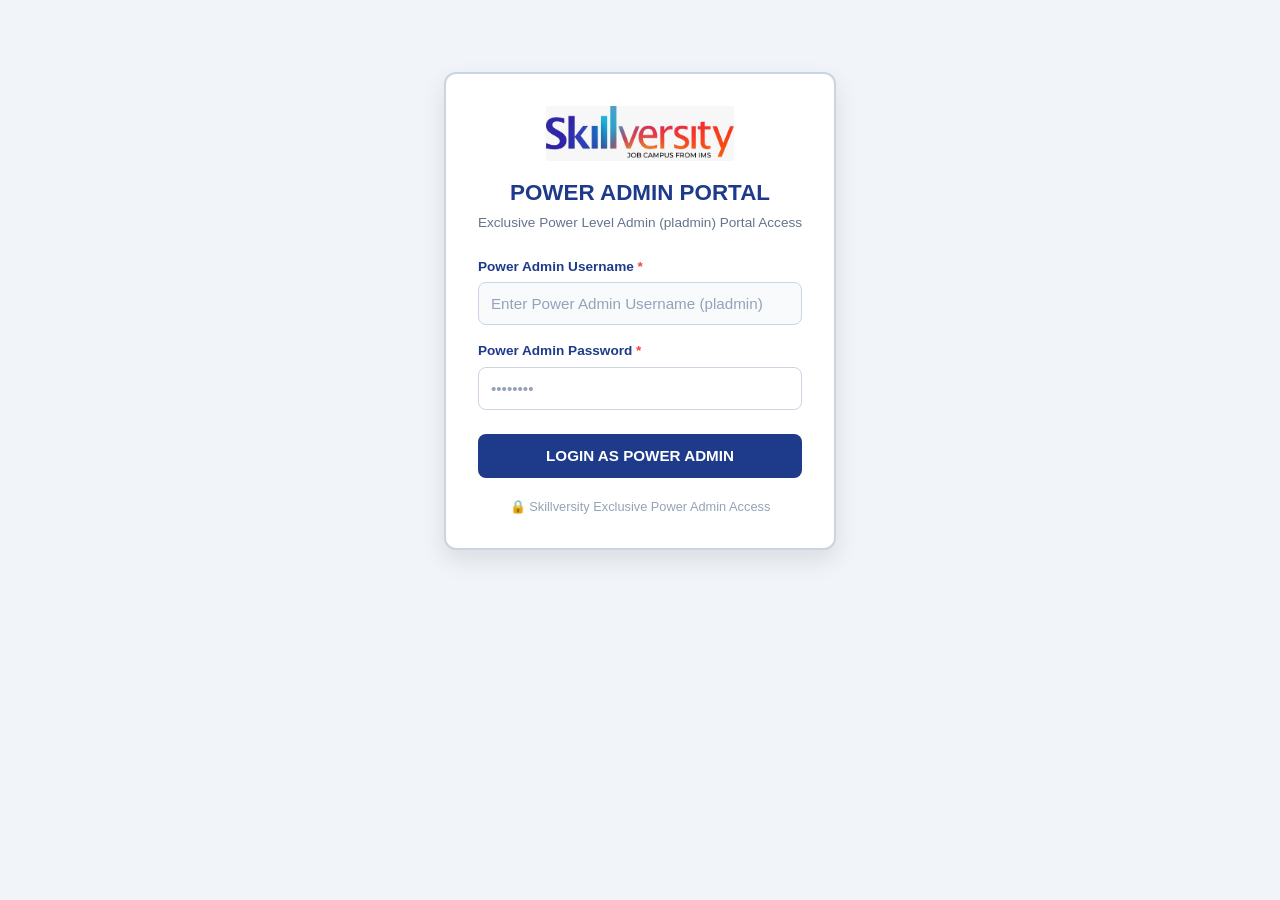
==== admin.html @ 4b5e261a "Add files via upload" ====
<!DOCTYPE html>
<html lang="en">
<head>
    <meta charset="UTF-8">
    <meta name="viewport" content="width=device-width, initial-scale=1.0">
    <title>Skillversity - Vercel Power Admin Portal</title>
    <link rel="icon" type="image/png" href="favicon.png">
    <link rel="stylesheet" href="index.css">
</head>
<body style="background: #F1F5F9; font-family: 'Segoe UI', Tahoma, Geneva, Verdana, sans-serif; min-height: 100vh; padding: 1.5rem; color: #0F172A; box-sizing: border-box;">

    <!-- 1. VERCEL ADMIN LOGIN PORTAL (EXCLUSIVE PLADMIN ACCESS) -->
    <div id="adminLoginCard" class="login-card" style="max-width: 440px; margin: 3rem auto; background: #FFFFFF; border-radius: 12px; padding: 2rem; box-shadow: 0 10px 25px rgba(0,0,0,0.1); border: 2px solid #CBD5E1;">
        <div class="login-header" style="text-align: center; margin-bottom: 1.5rem;">
            <img src="logo.png" alt="Skillversity Logo" style="max-height: 55px; width: auto; margin-bottom: 0.5rem;" onerror="this.style.display='none';">
            <h2 style="color: #1E3A8A; font-size: 1.4rem; font-weight: 800; margin: 0;">POWER ADMIN PORTAL</h2>
            <p style="color: #64748B; font-size: 0.85rem; margin-top: 0.2rem;">Exclusive Power Level Admin (pladmin) Portal Access</p>
        </div>

        <form id="adminLoginForm" class="login-form">
            <div class="field-group" style="margin-bottom: 1rem;">
                <label for="admin-user" style="display: block; font-size: 0.85rem; font-weight: 700; margin-bottom: 0.3rem;">Power Admin Username <span style="color:#EF4444">*</span></label>
                <input type="text" id="admin-user" placeholder="Enter Power Admin Username (pladmin)" style="width: 100%; padding: 0.75rem; border-radius: 8px; border: 1.5px solid #CBD5E1; font-size: 0.95rem; box-sizing: border-box;" required>
            </div>

            <div class="field-group" style="margin-bottom: 1.5rem;">
                <label for="admin-pass" style="display: block; font-size: 0.85rem; font-weight: 700; margin-bottom: 0.3rem;">Power Admin Password <span style="color:#EF4444">*</span></label>
                <input type="password" id="admin-pass" placeholder="••••••••" style="width: 100%; padding: 0.75rem; border-radius: 8px; border: 1.5px solid #CBD5E1; font-size: 0.95rem; box-sizing: border-box;" required>
                <div id="adminLoginError" style="display:none; color: #EF4444; font-size: 0.82rem; font-weight: 700; margin-top: 0.4rem;">⚠️ Incorrect Username or Password! Please enter correct Username and Password</div>
            </div>

            <button type="submit" style="width: 100%; background: #1E3A8A; color: white; border: none; padding: 0.85rem; border-radius: 8px; font-weight: 800; font-size: 0.95rem; cursor: pointer; transition: all 0.2s ease;">LOGIN AS POWER ADMIN</button>
        </form>

        <p style="text-align: center; margin-top: 1.2rem; font-size: 0.8rem; color: #94A3B8;">🔒 Skillversity Exclusive Power Admin Access</p>
    </div>

    <!-- 2. VERCEL ADMIN RECORDS TABLE DASHBOARD -->
    <div id="adminPortalContent" style="display: none; max-width: 1240px; margin: 0 auto; background: #FFFFFF; border-radius: 12px; padding: 2rem; box-shadow: 0 10px 25px rgba(0,0,0,0.08); border: 2px solid #CBD5E1;">
        
        <!-- Header & Nav -->
        <div style="display: flex; justify-content: space-between; align-items: center; border-bottom: 2.5px solid #1E3A8A; padding-bottom: 1rem; margin-bottom: 1.5rem; flex-wrap: wrap; gap: 1rem;">
            <div style="display: flex; align-items: center; gap: 1rem;">
                <img src="logo.png" alt="Skillversity Logo" style="max-height: 50px; width: auto;" onerror="this.style.display='none';">
                <div>
                    <h1 style="color: #1E3A8A; font-size: 1.5rem; font-weight: 800; margin: 0;">⚡ VERCEL ADMIN RECORDS DATABASE</h1>
                    <p style="color: #64748B; font-size: 0.85rem; margin: 0;">Logged in as: <span id="loggedUserDisplay" style="color: #2563EB; font-weight: 700;">pladmin (Power Admin)</span></p>
                </div>
            </div>
            <div style="display: flex; gap: 0.5rem; flex-wrap: wrap;">
                <button type="button" id="btnSyncSheet" style="background: #1E3A8A; color: white; border: none; padding: 0.6rem 1rem; border-radius: 8px; font-weight: 700; font-size: 0.85rem; cursor: pointer; display: inline-flex; align-items: center; gap: 0.4rem; transition: all 0.2s ease;">🔄 SYNC WITH SHEET</button>
                <a href="index.html" style="background: #3B82F6; color: white; text-decoration: none; padding: 0.6rem 1rem; border-radius: 8px; font-weight: 700; font-size: 0.85rem; display: inline-flex; align-items: center;">📝 FORM PORTAL</a>
                <button type="button" id="btnExportCSV" style="background: #10B981; color: white; border: none; padding: 0.6rem 1rem; border-radius: 8px; font-weight: 700; font-size: 0.85rem; cursor: pointer;">📥 EXPORT CSV</button>
                <button type="button" id="btnClearDB" style="background: #EF4444; color: white; border: none; padding: 0.6rem 1rem; border-radius: 8px; font-weight: 700; font-size: 0.85rem; cursor: pointer;">🗑️ CLEAR ALL</button>
                <button type="button" id="btnAdminLogout" style="background: #64748B; color: white; border: none; padding: 0.6rem 1rem; border-radius: 8px; font-weight: 700; font-size: 0.85rem; cursor: pointer;">LOG OUT</button>
            </div>
        </div>

        <!-- Search Bar -->
        <div style="margin-bottom: 1.5rem;">
            <input type="text" id="searchInput" placeholder="🔍 Search records by Employee ID, Name, Email, Department, Asset..." style="width: 100%; padding: 0.85rem 1.2rem; border-radius: 8px; border: 1.5px solid #CBD5E1; font-size: 0.95rem; box-sizing: border-box;">
        </div>

        <!-- Database Stats Banner -->
        <div style="display: flex; gap: 1rem; margin-bottom: 1.5rem; flex-wrap: wrap;">
            <div style="background: #EFF6FF; border: 1px solid #BFDBFE; padding: 0.75rem 1.2rem; border-radius: 8px; flex: 1;">
                <span style="font-size: 0.8rem; color: #1E40AF; font-weight: 700; display: block;">TOTAL RECORDS SAVED</span>
                <span id="statTotalRecords" style="font-size: 1.4rem; font-weight: 800; color: #1E3A8A;">0</span>
            </div>
            <div style="background: #ECFDF5; border: 1px solid #A7F3D0; padding: 0.75rem 1.2rem; border-radius: 8px; flex: 1;">
                <span style="font-size: 0.8rem; color: #065F46; font-weight: 700; display: block;">GOOGLE SHEETS SYNC ENGINE</span>
                <span style="font-size: 1.1rem; font-weight: 800; color: #047857;">ONLINE &amp; SYNCHRONIZED</span>
            </div>
        </div>

        <!-- Responsive Records Table Container -->
        <div style="overflow-x: auto; max-height: 520px; overflow-y: auto; border: 1.5px solid #CBD5E1; border-radius: 8px; background: #FFFFFF;">
            <table style="width: 100%; border-collapse: collapse; font-size: 0.85rem; text-align: left;">
                <thead>
                    <tr style="background: #1E3A8A; color: white; position: sticky; top: 0; z-index: 10; font-weight: 700;">
                        <th style="padding: 10px 12px; border: 1px solid #CBD5E1;">Emp ID</th>
                        <th style="padding: 10px 12px; border: 1px solid #CBD5E1;">Employee Name</th>
                        <th style="padding: 10px 12px; border: 1px solid #CBD5E1;">Email</th>
                        <th style="padding: 10px 12px; border: 1px solid #CBD5E1;">Department</th>
                        <th style="padding: 10px 12px; border: 1px solid #CBD5E1;">Received Date</th>
                        <th style="padding: 10px 12px; border: 1px solid #CBD5E1;">Assets Issued</th>
                        <th style="padding: 10px 12px; border: 1px solid #CBD5E1; text-align: center;">Actions</th>
                    </tr>
                </thead>
                <tbody id="tableBody">
                    <!-- Dynamic Rows -->
                </tbody>
            </table>
        </div>

        <!-- Footer -->
        <div style="text-align: center; margin-top: 1.5rem; font-size: 0.8rem; color: #64748B;">
            Skillversity Vercel Admin Database Portal &bull; IT &amp; Operations
        </div>
    </div>

    <script>
        const GOOGLE_SCRIPT_URL = "https://script.google.com/macros/s/AKfycbzhn5QXYzLx1VjRboa4aTzRkSTbD642Z1UzN7CIBsUdYIjEUR-n0We1s2dtSpJbwDflgQ/exec";

        const adminLoginCard = document.getElementById('adminLoginCard');
        const adminPortalContent = document.getElementById('adminPortalContent');
        const adminLoginForm = document.getElementById('adminLoginForm');
        const adminLoginError = document.getElementById('adminLoginError');
        const loggedUserDisplay = document.getElementById('loggedUserDisplay');

        // Check active Vercel session (ONLY pladmin allowed)
        const activeSession = sessionStorage.getItem('skillversity_logged_admin');
        if (activeSession === 'pladmin') {
            showPortal('pladmin');
        }

        adminLoginForm.addEventListener('submit', function(e) {
            e.preventDefault();
            const username = document.getElementById('admin-user').value.trim().toLowerCase();
            const password = document.getElementById('admin-pass').value.trim();

            const isPladminUser = (username === 'pladmin' || username === 'pladmin@skillversity.org');
            const isValidPassword = (password === 'pladmin123');

            if (isPladminUser && isValidPassword) {
                adminLoginError.style.display = 'none';
                sessionStorage.setItem('skillversity_logged_admin', 'pladmin');
                showPortal('pladmin');
            } else if (!isPladminUser && (username === 'admin' || username === 'admin@skillversity.org')) {
                adminLoginError.textContent = '❌ Access Denied: Only Power Admin (pladmin) is authorized to log into the Vercel Admin Portal.';
                adminLoginError.style.display = 'block';
            } else {
                adminLoginError.textContent = '⚠️ Incorrect Username or Password! Please enter correct Username and Password';
                adminLoginError.style.display = 'block';
            }
        });

        function showPortal(role) {
            adminLoginCard.style.display = 'none';
            adminPortalContent.style.display = 'block';
            loggedUserDisplay.textContent = 'pladmin (Power Admin)';
            renderTable();
        }

        document.getElementById('btnAdminLogout').addEventListener('click', () => {
            sessionStorage.removeItem('skillversity_logged_admin');
            adminPortalContent.style.display = 'none';
            adminLoginCard.style.display = 'block';
            document.getElementById('admin-pass').value = '';
        });

        // 🔄 SYNC ALL RECORDS FROM GOOGLE SHEETS VIA CORS-PROOF JSONP
        document.getElementById('btnSyncSheet').addEventListener('click', function() {
            const btn = this;
            const originalText = btn.textContent;
            btn.disabled = true;
            btn.textContent = '⏳ SYNCING SHEET...';

            const callbackName = 'googleSyncAllCB_' + Date.now();
            let timer = null;

            window[callbackName] = function(res) {
                clearTimeout(timer);
                delete window[callbackName];
                const scriptTag = document.getElementById(callbackName);
                if (scriptTag) scriptTag.remove();
                btn.disabled = false;
                btn.textContent = originalText;

                if (res && res.found && Array.isArray(res.records)) {
                    let localDB = JSON.parse(localStorage.getItem('skillversity_asset_records_db') || '[]');
                    let addedCount = 0;
                    
                    res.records.forEach(sheetRecord => {
                        const idx = localDB.findIndex(r => (r.employeeId && r.employeeId === sheetRecord.employeeId) || (r.employeeEmail && r.employeeEmail === sheetRecord.employeeEmail));
                        if (idx >= 0) {
                            localDB[idx] = sheetRecord;
                        } else {
                            localDB.push(sheetRecord);
                            addedCount++;
                        }
                    });

                    localStorage.setItem('skillversity_asset_records_db', JSON.stringify(localDB));
                    renderTable();
                    alert(`✅ Google Sheet Sync Successful!\n\nLoaded ${res.records.length} records from Google Sheets.\nAll records are now synchronized into your Vercel database table.`);
                } else {
                    alert('No records found in Google Sheet or sheet is empty.');
                }
            };

            timer = setTimeout(() => {
                delete window[callbackName];
                const scriptTag = document.getElementById(callbackName);
                if (scriptTag) scriptTag.remove();
                btn.disabled = false;
                btn.textContent = originalText;
                alert('Sheet Sync timed out. Please check your internet connection or Google Apps Script deployment.');
            }, 8000);

            const scriptTag = document.createElement('script');
            scriptTag.id = callbackName;
            scriptTag.src = GOOGLE_SCRIPT_URL + "?action=fetchAll&callback=" + callbackName;
            scriptTag.onerror = function() {
                clearTimeout(timer);
                delete window[callbackName];
                scriptTag.remove();
                btn.disabled = false;
                btn.textContent = originalText;
                alert('Error connecting to Google Sheets Web App.');
            };
            document.body.appendChild(scriptTag);
        });

        function renderTable(filterText = '') {
            const tbody = document.getElementById('tableBody');
            const statTotal = document.getElementById('statTotalRecords');
            const localDB = JSON.parse(localStorage.getItem('skillversity_asset_records_db') || '[]');
            statTotal.textContent = localDB.length;

            const search = filterText.toLowerCase().trim();
            const filtered = localDB.filter(r => {
                if (!search) return true;
                return (r.employeeId || '').toLowerCase().includes(search) ||
                       (r.employeeName || '').toLowerCase().includes(search) ||
                       (r.employeeEmail || '').toLowerCase().includes(search) ||
                       (r.department || '').toLowerCase().includes(search) ||
                       (r.assetsIssued || '').toLowerCase().includes(search);
            });

            if (filtered.length === 0) {
                tbody.innerHTML = `<tr><td colspan="7" style="padding: 2rem; text-align: center; color: #64748B; font-weight: 600;">No asset records found. Click "🔄 SYNC WITH SHEET" above to fetch all records directly from Google Sheets!</td></tr>`;
                return;
            }

            let rowsHtml = '';
            filtered.forEach((r) => {
                rowsHtml += `
                    <tr style="border-bottom: 1px solid #E2E8F0;">
                        <td style="padding: 10px 12px; font-weight: 800; color: #1E3A8A;">${r.employeeId || 'N/A'}</td>
                        <td style="padding: 10px 12px; font-weight: 700;">${r.employeeName || 'N/A'}</td>
                        <td style="padding: 10px 12px; color: #2563EB;">${r.employeeEmail || 'N/A'}</td>
                        <td style="padding: 10px 12px;">${r.department || 'N/A'}</td>
                        <td style="padding: 10px 12px;">${r.date || 'N/A'}</td>
                        <td style="padding: 10px 12px; max-width: 220px; white-space: nowrap; overflow: hidden; text-overflow: ellipsis;" title="${r.assetsIssued}">${r.assetsIssued || 'None'}</td>
                        <td style="padding: 10px 12px; text-align: center; white-space: nowrap;">
                            <button type="button" onclick="loadRecord('${r.employeeId}')" style="background: #1E3A8A; color: white; border: none; padding: 0.4rem 0.75rem; border-radius: 4px; font-size: 0.78rem; font-weight: 700; cursor: pointer; margin-right: 6px;">📝 EDIT IN FORM</button>
                            <button type="button" onclick="deleteRecord('${r.employeeId}')" style="background: #EF4444; color: white; border: none; padding: 0.4rem 0.75rem; border-radius: 4px; font-size: 0.78rem; font-weight: 700; cursor: pointer;">🗑️ DELETE</button>
                        </td>
                    </tr>
                `;
            });
            tbody.innerHTML = rowsHtml;
        }

        function loadRecord(empId) {
            window.location.href = `index.html?loadEmpId=${encodeURIComponent(empId)}`;
        }

        function deleteRecord(empId) {
            if (confirm(`Are you sure you want to delete local record for Employee ID: ${empId}?`)) {
                let localDB = JSON.parse(localStorage.getItem('skillversity_asset_records_db') || '[]');
                localDB = localDB.filter(r => r.employeeId !== empId);
                localStorage.setItem('skillversity_asset_records_db', JSON.stringify(localDB));
                renderTable();
            }
        }

        document.getElementById('searchInput').addEventListener('input', (e) => {
            renderTable(e.target.value);
        });

        document.getElementById('btnClearDB').addEventListener('click', () => {
            if (confirm('Are you sure you want to CLEAR ALL database records? This action cannot be undone.')) {
                localStorage.removeItem('skillversity_asset_records_db');
                localStorage.removeItem('skillversity_submission_counts');
                renderTable();
                alert('All database records cleared successfully!');
            }
        });

        document.getElementById('btnExportCSV').addEventListener('click', () => {
            const localDB = JSON.parse(localStorage.getItem('skillversity_asset_records_db') || '[]');
            if (localDB.length === 0) {
                alert('No local records available to export.');
                return;
            }

            const headers = ["Timestamp", "Admin User", "Asset Received Date", "2nd Date", "3rd Date", "Joining Date", "Employee Name", "Employee Email", "Employee ID", "Department", "Issued By", "Assets Issued", "Laptop Brand", "Laptop Serial", "Laptop Charger Serial", "Headphone Brand", "Headphone Serial", "Mouse Type", "Mouse Serial", "Keyboard Type", "Keyboard Serial", "Mobile Brand", "SIM Number", "Mobile Serial", "Mobile IMEI", "Charger Serial", "Tab Brand", "Tab Serial", "Storage Device", "Storage Capacity", "Storage Serial", "Remarks"];
            
            let csvContent = "data:text/csv;charset=utf-8," + headers.join(",") + "\n";
            localDB.forEach(r => {
                const row = [
                    `"${r.timestamp || ''}"`, `"${r.adminUser || ''}"`, `"${r.date || ''}"`, `"${r.date2 || ''}"`, `"${r.date3 || ''}"`, `"${r.joiningDate || ''}"`, `"${r.employeeName || ''}"`, `"${r.employeeEmail || ''}"`, `"${r.employeeId || ''}"`, `"${r.department || ''}"`, `"${r.issuedBy || ''}"`, `"${(r.assetsIssued || '').replace(/"/g, '""')}"`, `"${r.laptopBrand || ''}"`, `"${r.laptopSerial || ''}"`, `"${r.laptopChargerSerial || ''}"`, `"${r.headphoneBrand || ''}"`, `"${r.headphoneSerial || ''}"`, `"${r.mouseType || ''}"`, `"${r.mouseSerial || ''}"`, `"${r.keyboardType || ''}"`, `"${r.keyboardSerial || ''}"`, `"${r.mobileBrand || ''}"`, `"${r.simNumber || ''}"`, `"${r.mobileSerial || ''}"`, `"${r.mobileImei || ''}"`, `"${r.mobileChargerSerial || ''}"`, `"${r.tabBrand || ''}"`, `"${r.tabSerial || ''}"`, `"${r.storageDevice || ''}"`, `"${r.storageCapacity || ''}"`, `"${r.storageSerial || ''}"`, `"${(r.remarks || '').replace(/"/g, '""')}"`
                ];
                csvContent += row.join(",") + "\n";
            });

            const encodedUri = encodeURI(csvContent);
            const link = document.createElement("a");
            link.setAttribute("href", encodedUri);
            link.setAttribute("download", `Skillversity_Asset_Records_Database_${new Date().toISOString().slice(0, 10)}.csv`);
            document.body.appendChild(link);
            link.click();
            link.remove();
        });
    </script>
</body>
</html>
---- index.css ----
/* Skillversity Asset Issuance Form Styles */
:root {
    --primary-blue: #2563EB;
    --primary-purple: #4F46E5;
    --primary-orange: #FF5722;
    --text-dark: #0F172A;
    --text-sub: #475569;
    --bg-body: #F1F5F9;
    --bg-card: #FFFFFF;
    --border-light: #CBD5E1;
    --border-focus: #2563EB;
    --danger: #EF4444;
    --font: 'Plus Jakarta Sans', -apple-system, BlinkMacSystemFont, sans-serif;
}

* {
    box-sizing: border-box;
    margin: 0;
    padding: 0;
}

body {
    font-family: var(--font);
    background-color: var(--bg-body);
    background-image: radial-gradient(at 0% 0%, rgba(37, 99, 235, 0.08) 0px, transparent 50%),
                      radial-gradient(at 100% 100%, rgba(255, 87, 34, 0.08) 0px, transparent 50%);
    color: var(--text-dark);
    line-height: 1.5;
    min-height: 100vh;
    display: flex;
    justify-content: center;
    align-items: flex-start;
    padding: 2.5rem 1rem;
}

.main-card {
    background: var(--bg-card);
    width: 100%;
    max-width: 820px;
    border-radius: 20px;
    box-shadow: 0 12px 40px -8px rgba(15, 23, 42, 0.12);
    padding: 2.5rem;
    border: 1px solid #E2E8F0;
    position: relative;
}

/* Header & Logo Sizing */
.brand-header {
    text-align: center;
    margin-bottom: 2.25rem;
    padding-bottom: 1.75rem;
    border-bottom: 2px dashed #E2E8F0;
}

.logo-container {
    display: flex;
    justify-content: center;
    align-items: center;
    margin-bottom: 1.25rem;
}

.logo-img {
    max-width: 320px;
    width: 100%;
    height: auto;
    object-fit: contain;
    display: block;
}

.logo-fallback {
    font-size: 2rem;
    font-weight: 800;
    color: var(--primary-blue);
    letter-spacing: 0.05em;
}

.form-main-title {
    font-size: 1.75rem;
    font-weight: 800;
    color: #1E3A8A;
    letter-spacing: 0.02em;
    margin-bottom: 0.35rem;
}

.form-sub-title {
    font-size: 0.95rem;
    font-weight: 600;
    color: var(--text-sub);
    text-transform: uppercase;
    letter-spacing: 0.05em;
}

/* Form Sections */
.form-layout {
    display: flex;
    flex-direction: column;
    gap: 2rem;
}

.section-box {
    background: #FFFFFF;
    border: 1.5px solid #E2E8F0;
    border-left: 5px solid var(--primary-blue);
    border-radius: 12px;
    padding: 1.75rem;
}

.section-box.orange-accent {
    border-left-color: var(--primary-orange);
}

.section-header {
    display: flex;
    justify-content: space-between;
    align-items: center;
    margin-bottom: 1.5rem;
    padding-bottom: 0.75rem;
    border-bottom: 1px solid #F1F5F9;
}

.section-title {
    font-size: 1.25rem;
    font-weight: 800;
    color: #1E3A8A;
}

.section-badge {
    background-color: #EFF6FF;
    color: var(--primary-blue);
    font-size: 0.75rem;
    font-weight: 700;
    padding: 0.3rem 0.7rem;
    border-radius: 20px;
}

/* Grids & Fields */
.grid-2 {
    display: grid;
    grid-template-columns: 1fr 1fr;
    gap: 1.25rem;
}

.field-group {
    margin-bottom: 1.35rem;
}

.section-box .field-group:last-child {
    margin-bottom: 0;
}

label {
    display: block;
    font-size: 0.95rem;
    font-weight: 700;
    color: #1E3A8A;
    margin-bottom: 0.45rem;
}

.req {
    color: var(--danger);
}

.hint {
    font-weight: 400;
    font-size: 0.85rem;
    color: var(--text-sub);
}

/* Inputs */
input[type="text"],
input[type="date"],
select,
textarea {
    width: 100%;
    padding: 0.8rem 1rem;
    background-color: #F8FAFC;
    border: 1.5px solid var(--border-light);
    border-radius: 8px;
    font-family: inherit;
    font-size: 0.95rem;
    color: var(--text-dark);
    font-weight: 500;
    transition: all 0.2s ease;
}

.uppercase {
    text-transform: uppercase;
}

input:focus,
select:focus,
textarea:focus {
    outline: none;
    background-color: #FFFFFF;
    border-color: var(--border-focus);
    box-shadow: 0 0 0 3.5px rgba(37, 99, 235, 0.12);
}

input::placeholder,
textarea::placeholder {
    color: #94A3B8;
}

select {
    appearance: none;
    background-image: url("data:image/svg+xml,%3Csvg width='16' height='16' viewBox='0 0 24 24' fill='none' stroke='%232563EB' stroke-width='2.5' stroke-linecap='round' stroke-linejoin='round'%3E%3Cpolyline points='6 9 12 15 18 9'%3E%3C/polyline%3E%3C/svg%3E");
    background-repeat: no-repeat;
    background-position: right 1rem center;
    padding-right: 2.75rem;
    cursor: pointer;
}

/* Asset Checkboxes Grid */
.asset-grid {
    display: grid;
    grid-template-columns: repeat(3, 1fr);
    gap: 0.75rem;
    margin-top: 0.5rem;
}

.asset-item {
    display: flex;
    align-items: center;
    gap: 0.65rem;
    padding: 0.8rem;
    background-color: #F8FAFC;
    border: 1.5px solid #E2E8F0;
    border-radius: 8px;
    cursor: pointer;
    user-select: none;
    transition: all 0.2s ease;
    font-weight: 700;
    font-size: 0.85rem;
    color: #1E3A8A;
}

.asset-item:hover {
    border-color: var(--primary-blue);
    background-color: #EFF6FF;
}

.asset-item input[type="checkbox"] {
    width: 1.15rem;
    height: 1.15rem;
    accent-color: var(--primary-blue);
    cursor: pointer;
}

.asset-item:has(input:checked) {
    border-color: var(--primary-blue);
    background-color: #EFF6FF;
    box-shadow: 0 2px 8px rgba(37, 99, 235, 0.12);
}

/* Radio Group */
.radio-group {
    display: flex;
    flex-wrap: wrap;
    gap: 1.5rem;
    margin-top: 0.5rem;
}

.radio-option {
    display: inline-flex;
    align-items: center;
    gap: 0.5rem;
    cursor: pointer;
    font-size: 0.95rem;
    font-weight: 600;
    color: var(--text-dark);
}

.radio-option input[type="radio"] {
    width: 1.2rem;
    height: 1.2rem;
    accent-color: var(--primary-orange);
    cursor: pointer;
}

/* Declaration */
.declaration-wrapper {
    background-color: #F8FAFC;
    border: 1.5px solid #E2E8F0;
    border-radius: 10px;
    padding: 1.25rem;
}

.declaration-label {
    display: flex;
    align-items: center;
    gap: 0.75rem;
    cursor: pointer;
    font-size: 1rem;
    font-weight: 700;
    color: #1E3A8A;
    margin-bottom: 0;
}

.declaration-label input[type="checkbox"] {
    width: 1.25rem;
    height: 1.25rem;
    accent-color: var(--primary-orange);
    cursor: pointer;
}

/* Button */
.submit-button {
    width: 100%;
    background: linear-gradient(135deg, var(--primary-blue) 0%, var(--primary-orange) 100%);
    color: #FFFFFF;
    border: none;
    padding: 1.15rem;
    font-size: 1.1rem;
    font-weight: 800;
    letter-spacing: 0.05em;
    border-radius: 12px;
    cursor: pointer;
    transition: all 0.25s ease;
    box-shadow: 0 6px 20px rgba(37, 99, 235, 0.25);
    text-transform: uppercase;
}

.submit-button:hover {
    transform: translateY(-2px);
    box-shadow: 0 10px 25px rgba(255, 87, 34, 0.35);
}

.submit-button:active {
    transform: translateY(0);
}

/* Footer */
.footer {
    text-align: center;
    margin-top: 2.5rem;
    padding-top: 1.5rem;
    border-top: 1px solid #E2E8F0;
    color: #94A3B8;
    font-size: 0.95rem;
    font-weight: 600;
}

/* Mobile & Tablet Responsive Enhancements */
@media (max-width: 768px) {
    body { 
        padding: 0.75rem 0.5rem; 
    }
    
    .main-card { 
        padding: 1.5rem 1rem; 
        border-radius: 16px;
    }

    .form-main-title {
        font-size: 1.4rem;
    }

    .form-sub-title {
        font-size: 0.85rem;
    }

    .logo-img {
        max-width: 240px;
    }

    .grid-2 { 
        grid-template-columns: 1fr; 
        gap: 1rem;
    }

    .asset-grid { 
        grid-template-columns: repeat(2, 1fr); 
        gap: 0.65rem;
    }

    /* Prevent auto-zoom on iOS Safari by ensuring font-size >= 16px */
    input[type="text"],
    input[type="email"],
    input[type="password"],
    input[type="date"],
    select,
    textarea {
        font-size: 16px !important;
        padding: 0.85rem 0.9rem;
    }

    .section-box {
        padding: 1.25rem 1rem;
    }

    .section-header {
        flex-direction: column;
        align-items: flex-start;
        gap: 0.4rem;
    }

    .user-nav-bar {
        flex-direction: column;
        align-items: flex-start;
        gap: 0.5rem;
    }

    .logout-btn {
        width: 100%;
        text-align: center;
    }
}

@media (max-width: 480px) {
    .asset-grid { 
        grid-template-columns: 1fr; 
    }

    .field-group div[style*="display: flex"] {
        flex-direction: column;
    }

    #btnLookup {
        width: 100%;
        margin-top: 0.35rem;
        padding: 0.85rem !important;
    }

    .submit-button {
        font-size: 1rem;
        padding: 1rem;
    }
}

/* Print styles */
@media print {
    body { background: white !important; padding: 0 !important; }
    .main-card { box-shadow: none !important; border: none !important; max-width: 100% !important; padding: 0 !important; }
    .submit-button, .footer, .user-nav-bar { display: none !important; }
    .section-box { break-inside: avoid; border: 1px solid #CBD5E1 !important; }
}
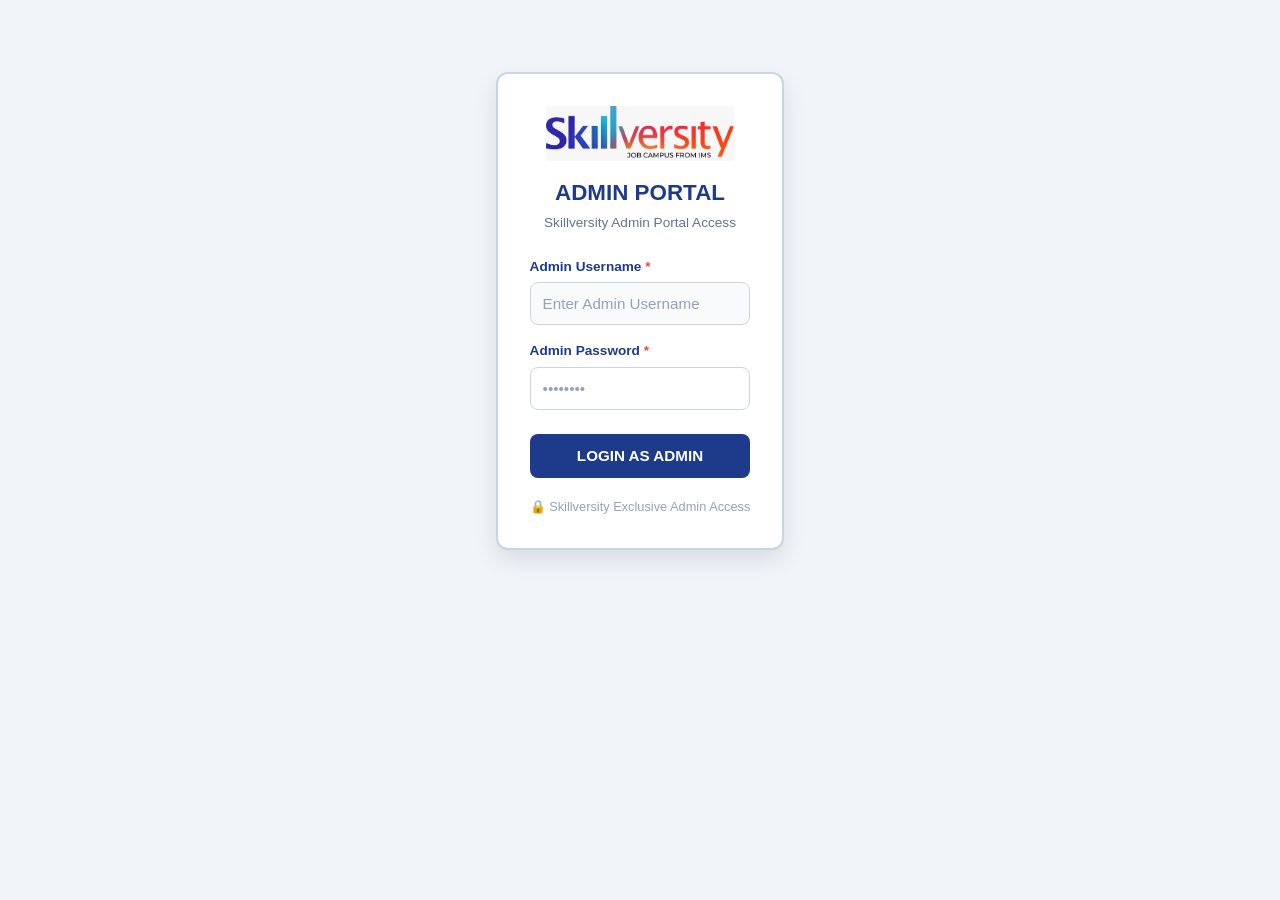
==== commit ebd98be8: "Update admin.html" ====
--- a/admin.html
+++ b/admin.html
@@ -3,36 +3,36 @@
 <head>
     <meta charset="UTF-8">
     <meta name="viewport" content="width=device-width, initial-scale=1.0">
-    <title>Skillversity - Vercel Power Admin Portal</title>
+    <title>Skillversity - Vercel Admin Portal</title>
     <link rel="icon" type="image/png" href="favicon.png">
     <link rel="stylesheet" href="index.css">
 </head>
 <body style="background: #F1F5F9; font-family: 'Segoe UI', Tahoma, Geneva, Verdana, sans-serif; min-height: 100vh; padding: 1.5rem; color: #0F172A; box-sizing: border-box;">
 
-    <!-- 1. VERCEL ADMIN LOGIN PORTAL (EXCLUSIVE PLADMIN ACCESS) -->
+    <!-- 1. ADMIN LOGIN PORTAL SECTION -->
     <div id="adminLoginCard" class="login-card" style="max-width: 440px; margin: 3rem auto; background: #FFFFFF; border-radius: 12px; padding: 2rem; box-shadow: 0 10px 25px rgba(0,0,0,0.1); border: 2px solid #CBD5E1;">
         <div class="login-header" style="text-align: center; margin-bottom: 1.5rem;">
             <img src="logo.png" alt="Skillversity Logo" style="max-height: 55px; width: auto; margin-bottom: 0.5rem;" onerror="this.style.display='none';">
-            <h2 style="color: #1E3A8A; font-size: 1.4rem; font-weight: 800; margin: 0;">POWER ADMIN PORTAL</h2>
-            <p style="color: #64748B; font-size: 0.85rem; margin-top: 0.2rem;">Exclusive Power Level Admin (pladmin) Portal Access</p>
+            <h2 style="color: #1E3A8A; font-size: 1.4rem; font-weight: 800; margin: 0;">ADMIN PORTAL</h2>
+            <p style="color: #64748B; font-size: 0.85rem; margin-top: 0.2rem;">Skillversity Admin Portal Access</p>
         </div>
 
         <form id="adminLoginForm" class="login-form">
             <div class="field-group" style="margin-bottom: 1rem;">
-                <label for="admin-user" style="display: block; font-size: 0.85rem; font-weight: 700; margin-bottom: 0.3rem;">Power Admin Username <span style="color:#EF4444">*</span></label>
-                <input type="text" id="admin-user" placeholder="Enter Power Admin Username (pladmin)" style="width: 100%; padding: 0.75rem; border-radius: 8px; border: 1.5px solid #CBD5E1; font-size: 0.95rem; box-sizing: border-box;" required>
+                <label for="admin-user" style="display: block; font-size: 0.85rem; font-weight: 700; margin-bottom: 0.3rem;">Admin Username <span style="color:#EF4444">*</span></label>
+                <input type="text" id="admin-user" placeholder="Enter Admin Username" style="width: 100%; padding: 0.75rem; border-radius: 8px; border: 1.5px solid #CBD5E1; font-size: 0.95rem; box-sizing: border-box;" required>
             </div>
 
             <div class="field-group" style="margin-bottom: 1.5rem;">
-                <label for="admin-pass" style="display: block; font-size: 0.85rem; font-weight: 700; margin-bottom: 0.3rem;">Power Admin Password <span style="color:#EF4444">*</span></label>
+                <label for="admin-pass" style="display: block; font-size: 0.85rem; font-weight: 700; margin-bottom: 0.3rem;">Admin Password <span style="color:#EF4444">*</span></label>
                 <input type="password" id="admin-pass" placeholder="••••••••" style="width: 100%; padding: 0.75rem; border-radius: 8px; border: 1.5px solid #CBD5E1; font-size: 0.95rem; box-sizing: border-box;" required>
                 <div id="adminLoginError" style="display:none; color: #EF4444; font-size: 0.82rem; font-weight: 700; margin-top: 0.4rem;">⚠️ Incorrect Username or Password! Please enter correct Username and Password</div>
             </div>
 
-            <button type="submit" style="width: 100%; background: #1E3A8A; color: white; border: none; padding: 0.85rem; border-radius: 8px; font-weight: 800; font-size: 0.95rem; cursor: pointer; transition: all 0.2s ease;">LOGIN AS POWER ADMIN</button>
+            <button type="submit" style="width: 100%; background: #1E3A8A; color: white; border: none; padding: 0.85rem; border-radius: 8px; font-weight: 800; font-size: 0.95rem; cursor: pointer; transition: all 0.2s ease;">LOGIN AS ADMIN</button>
         </form>
 
-        <p style="text-align: center; margin-top: 1.2rem; font-size: 0.8rem; color: #94A3B8;">🔒 Skillversity Exclusive Power Admin Access</p>
+        <p style="text-align: center; margin-top: 1.2rem; font-size: 0.8rem; color: #94A3B8;">🔒 Skillversity Exclusive Admin Access</p>
     </div>
 
     <!-- 2. VERCEL ADMIN RECORDS TABLE DASHBOARD -->
@@ -43,12 +43,13 @@
             <div style="display: flex; align-items: center; gap: 1rem;">
                 <img src="logo.png" alt="Skillversity Logo" style="max-height: 50px; width: auto;" onerror="this.style.display='none';">
                 <div>
-                    <h1 style="color: #1E3A8A; font-size: 1.5rem; font-weight: 800; margin: 0;">⚡ VERCEL ADMIN RECORDS DATABASE</h1>
-                    <p style="color: #64748B; font-size: 0.85rem; margin: 0;">Logged in as: <span id="loggedUserDisplay" style="color: #2563EB; font-weight: 700;">pladmin (Power Admin)</span></p>
+                    <h1 style="color: #1E3A8A; font-size: 1.5rem; font-weight: 800; margin: 0;">⚡ ADMIN RECORDS DATABASE</h1>
+                    <p style="color: #64748B; font-size: 0.85rem; margin: 0;">Logged in as: <span id="loggedUserDisplay" style="color: #2563EB; font-weight: 700;">Admin</span></p>
                 </div>
             </div>
             <div style="display: flex; gap: 0.5rem; flex-wrap: wrap;">
                 <button type="button" id="btnSyncSheet" style="background: #1E3A8A; color: white; border: none; padding: 0.6rem 1rem; border-radius: 8px; font-weight: 700; font-size: 0.85rem; cursor: pointer; display: inline-flex; align-items: center; gap: 0.4rem; transition: all 0.2s ease;">🔄 SYNC WITH SHEET</button>
+                <button type="button" id="btnRefreshTable" style="background: #0284C7; color: white; border: none; padding: 0.6rem 1rem; border-radius: 8px; font-weight: 700; font-size: 0.85rem; cursor: pointer; display: inline-flex; align-items: center; gap: 0.4rem; transition: all 0.2s ease;">♻️ REFRESH TABLE</button>
                 <a href="index.html" style="background: #3B82F6; color: white; text-decoration: none; padding: 0.6rem 1rem; border-radius: 8px; font-weight: 700; font-size: 0.85rem; display: inline-flex; align-items: center;">📝 FORM PORTAL</a>
                 <button type="button" id="btnExportCSV" style="background: #10B981; color: white; border: none; padding: 0.6rem 1rem; border-radius: 8px; font-weight: 700; font-size: 0.85rem; cursor: pointer;">📥 EXPORT CSV</button>
                 <button type="button" id="btnClearDB" style="background: #EF4444; color: white; border: none; padding: 0.6rem 1rem; border-radius: 8px; font-weight: 700; font-size: 0.85rem; cursor: pointer;">🗑️ CLEAR ALL</button>
@@ -82,7 +83,6 @@
                         <th style="padding: 10px 12px; border: 1px solid #CBD5E1;">Employee Name</th>
                         <th style="padding: 10px 12px; border: 1px solid #CBD5E1;">Email</th>
                         <th style="padding: 10px 12px; border: 1px solid #CBD5E1;">Department</th>
-                        <th style="padding: 10px 12px; border: 1px solid #CBD5E1;">Received Date</th>
                         <th style="padding: 10px 12px; border: 1px solid #CBD5E1;">Assets Issued</th>
                         <th style="padding: 10px 12px; border: 1px solid #CBD5E1; text-align: center;">Actions</th>
                     </tr>
@@ -100,7 +100,7 @@
     </div>
 
     <script>
-        const GOOGLE_SCRIPT_URL = "https://script.google.com/macros/s/AKfycbzhn5QXYzLx1VjRboa4aTzRkSTbD642Z1UzN7CIBsUdYIjEUR-n0We1s2dtSpJbwDflgQ/exec";
+        const GOOGLE_SCRIPT_URL = "https://script.google.com/macros/s/AKfycbyw_fCsHoKnwRLaoEqeMcsFFivg0mwazA1ji6l7Cvf5FkdB2Z2GoV0By4aL0oUaoyuOmA/exec";
 
         const adminLoginCard = document.getElementById('adminLoginCard');
         const adminPortalContent = document.getElementById('adminPortalContent');
@@ -127,7 +127,7 @@
                 sessionStorage.setItem('skillversity_logged_admin', 'pladmin');
                 showPortal('pladmin');
             } else if (!isPladminUser && (username === 'admin' || username === 'admin@skillversity.org')) {
-                adminLoginError.textContent = '❌ Access Denied: Only Power Admin (pladmin) is authorized to log into the Vercel Admin Portal.';
+                adminLoginError.textContent = '❌ Access Denied: Only authorized Administrators can log into the Admin Portal.';
                 adminLoginError.style.display = 'block';
             } else {
                 adminLoginError.textContent = '⚠️ Incorrect Username or Password! Please enter correct Username and Password';
@@ -138,7 +138,7 @@
         function showPortal(role) {
             adminLoginCard.style.display = 'none';
             adminPortalContent.style.display = 'block';
-            loggedUserDisplay.textContent = 'pladmin (Power Admin)';
+            loggedUserDisplay.textContent = 'Admin';
             renderTable();
         }
 
@@ -212,6 +212,18 @@
             document.body.appendChild(scriptTag);
         });
 
+        // ♻️ REFRESH TABLE BUTTON
+        const btnRefresh = document.getElementById('btnRefreshTable');
+        if (btnRefresh) {
+            btnRefresh.addEventListener('click', () => {
+                btnRefresh.textContent = '⏳ REFRESHING...';
+                renderTable(document.getElementById('searchInput').value);
+                setTimeout(() => {
+                    btnRefresh.textContent = '♻️ REFRESH TABLE';
+                }, 350);
+            });
+        }
+
         function renderTable(filterText = '') {
             const tbody = document.getElementById('tableBody');
             const statTotal = document.getElementById('statTotalRecords');
@@ -229,7 +241,7 @@
             });
 
             if (filtered.length === 0) {
-                tbody.innerHTML = `<tr><td colspan="7" style="padding: 2rem; text-align: center; color: #64748B; font-weight: 600;">No asset records found. Click "🔄 SYNC WITH SHEET" above to fetch all records directly from Google Sheets!</td></tr>`;
+                tbody.innerHTML = `<tr><td colspan="6" style="padding: 2rem; text-align: center; color: #64748B; font-weight: 600;">No asset records found. Click "🔄 SYNC WITH SHEET" above to fetch all records directly from Google Sheets!</td></tr>`;
                 return;
             }
 
@@ -241,7 +253,6 @@
                         <td style="padding: 10px 12px; font-weight: 700;">${r.employeeName || 'N/A'}</td>
                         <td style="padding: 10px 12px; color: #2563EB;">${r.employeeEmail || 'N/A'}</td>
                         <td style="padding: 10px 12px;">${r.department || 'N/A'}</td>
-                        <td style="padding: 10px 12px;">${r.date || 'N/A'}</td>
                         <td style="padding: 10px 12px; max-width: 220px; white-space: nowrap; overflow: hidden; text-overflow: ellipsis;" title="${r.assetsIssued}">${r.assetsIssued || 'None'}</td>
                         <td style="padding: 10px 12px; text-align: center; white-space: nowrap;">
                             <button type="button" onclick="loadRecord('${r.employeeId}')" style="background: #1E3A8A; color: white; border: none; padding: 0.4rem 0.75rem; border-radius: 4px; font-size: 0.78rem; font-weight: 700; cursor: pointer; margin-right: 6px;">📝 EDIT IN FORM</button>
